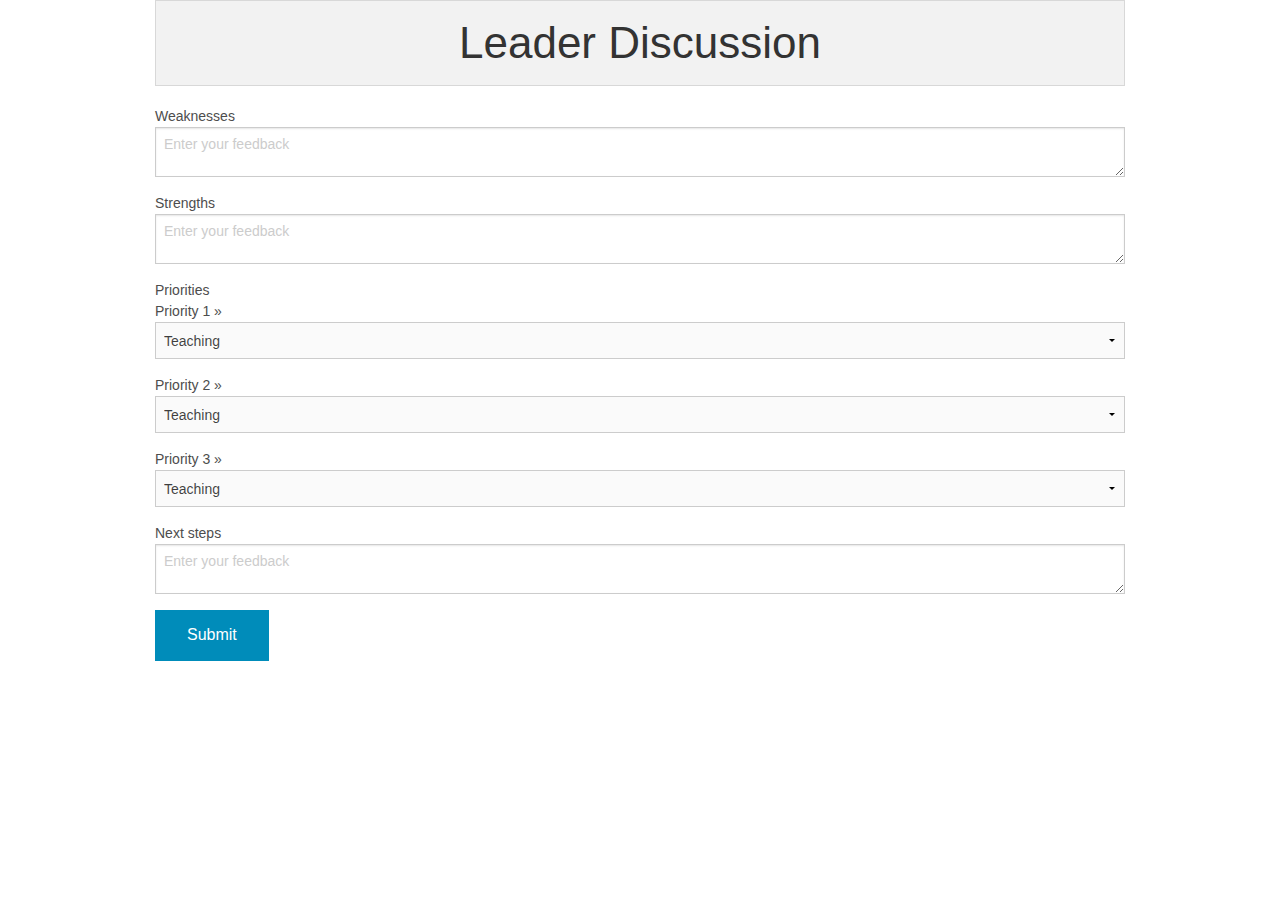
==== frontend/foundation/discussion.html @ 1d6200ba "add discussion feedback" ====
<!doctype html>
<html class="no-js" lang="en">
  <head>
    <meta charset="utf-8" />
    <meta name="viewport" content="width=device-width, initial-scale=1.0" />
    <title>Discussion</title>
    <link rel="stylesheet" href="css/foundation.css" />
    <link rel="stylesheet" href="css/app.css">
    <link rel="stylesheet" href="foundation-icons/foundation-icons.css">
    <script src="js/vendor/modernizr.js"></script>
  </head>
  <body>
     <div class="row">
        <div class="large-12 columns center">
          <div class="panel">
            <h1 style="text-align:center;">Leader Discussion</h1>
          </div>
        </div>
      </div>
       


    <form action="./php-scripts/classroomfeedback.php" method="post">
      <div class="row">
        <div class="large-12 columns">
          <label>Weaknesses
            <textarea name="q1" placeholder="Enter your feedback"></textarea>
          </label>
        </div>
        </div>
      </div>
      <div class="row">
        <div class="large-12 columns">
          <label>Strengths
            <textarea name="q2" placeholder="Enter your feedback"></textarea>
          </label>
        </div>
        </div>
      </div>
      <div class="row">
        <div class="large-12 columns">
          <label>Priorities
            <label>Priority 1 &raquo;</label>
            <select>
              <option value="teach">Teaching</option>
              <option value="infra">Infrastructure</option>
              <option value="lead">Leading</option>
            </select>
            <label>Priority 2 &raquo;</label>
            <select>
              <option value="teach">Teaching</option>
              <option value="infra">Infrastructure</option>
              <option value="lead">Leading</option>
            </select>
          </label>
          <label>Priority 3 &raquo;</label>
            <select>
              <option value="teach">Teaching</option>
              <option value="infra">Infrastructure</option>
              <option value="lead">Leading</option>
            </select>
          </label>
        </div>
        </div>
      </div>
      <div class="row">
        <div class="large-12 columns">
          <label>Next steps
            <textarea name="q5" placeholder="Enter your feedback"></textarea>
          </label>
        </div>
      </div>
      <div class="row">
        <div class="large-12 columns">
          <input type="submit" name="submit" class="button">
        </div>
      </div>
    </form>
    
    <script src="js/vendor/jquery.js"></script>
    <script src="js/foundation.min.js"></script>
    <script>
      $(document).foundation();
    </script>
  </body>
</html>
---- frontend/foundation/css/app.css ----
.student-details {
	color: #F18446;
	background-color: #393939;
	margin-bottom: 0px;
	margin-top: 0px;
}

.student-details a {
	color: #F18446;
}
.year1-marks-details {
	color: #F18446;
	background-color: #474747;
	margin-bottom: 0px;
	margin-top: 0px;
}

.year2-marks-details {
	color: #F18446;
	background-color: #575757; 
}
.nav-bar {
    color: #E6E6E6;
    background-color: #2E2E2E;
    text-align: center;
	margin-bottom: 0px !important;
	margin-top: 0px !important;
}


.nav-bar .title {
	font-family: 'Carrois Gothic SC', sans-serif;
	font-size: 3em;
}

.nav-bar a,
.nav-bar a label{
	color: #E6E6E6;
}

@media only screen and (max-width: 40em) { 
	.nav-bar .title {
		font-family: 'Carrois Gothic SC', sans-serif;
		font-size: 1em;
	}

}


.main-heading {
	font-size: 4em;
    color: #E6E6E6;
    background-color: #2E2E2E;
    text-align: center;
	font-family: 'Carrois Gothic SC', sans-serif;
	margin-bottom: 0px !important;
	margin-top: 0px !important;
}

.subheading {
	font-family: 'Roboto Slab', sans-serif;
	color: #E6E6E6;
}

.marks-subheading {
	font-family: 'Roboto Slab', sans-serif;
	color: #E6E6E6;
	text-align: center;
	margin-bottom: 0px !important;
	margin-top: 0px !important;
}

.info {
	font-family: 'Carrois Gothic SC', sans-serif;
	color: #E6E6E6;
}

.roll-number label {
	font-size: 2em;
	color: #E6E6E6;
}

.student-details button {
	color: #F18446;
	background-color: #393939;
}

input[type="text"],
input[type="number"],
button[type="button"]{
	background-color: #6E6E6E;
}

body {
    overflow-x: hidden;
    font-family: "Roboto Slab","Helvetica Neue",Helvetica,Arial,sans-serif;
    
    /*color: #FFF;*/
}
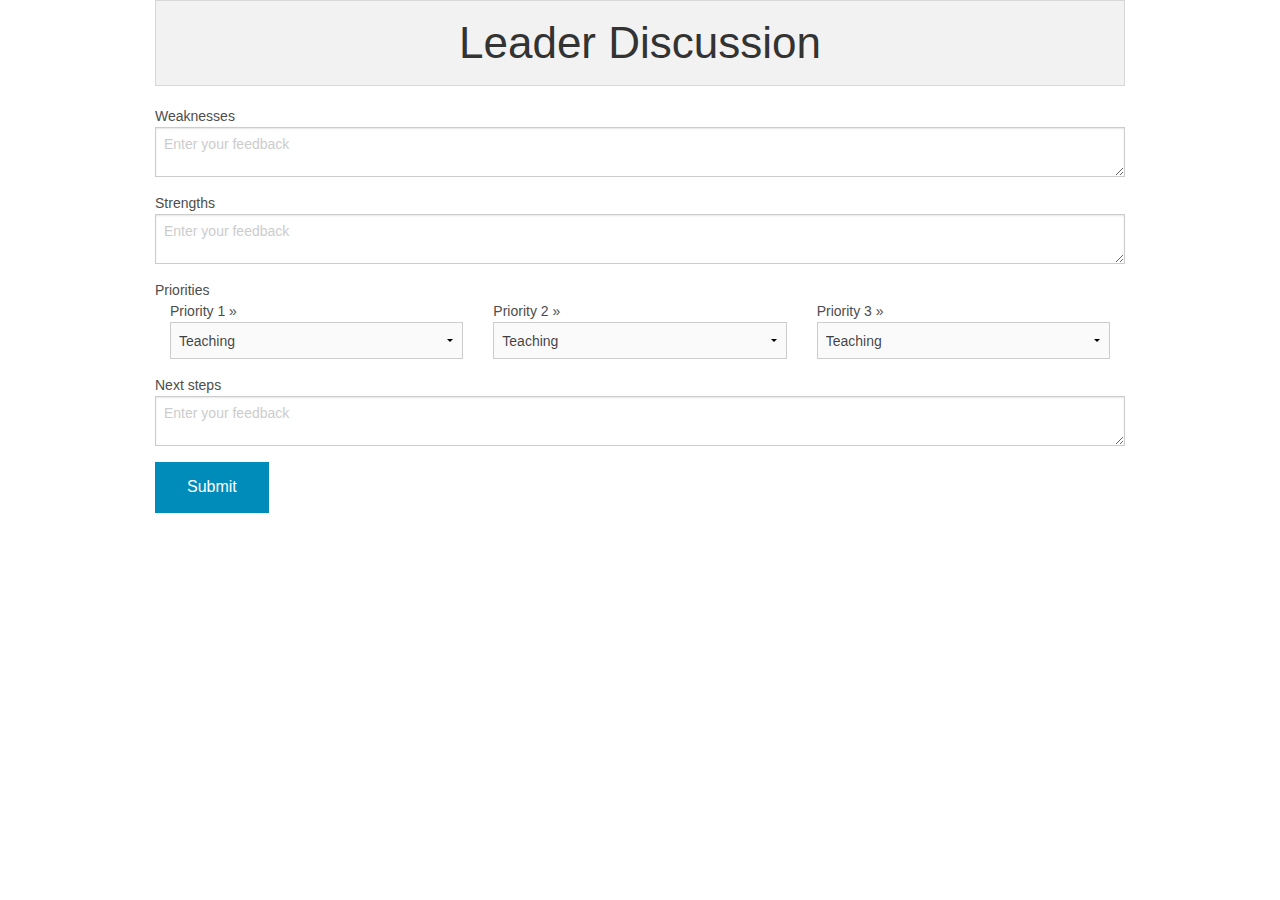
==== commit ef05a295: "add dropdown menu for priorities" ====
--- a/frontend/foundation/discussion.html
+++ b/frontend/foundation/discussion.html
@@ -20,7 +20,7 @@
        
 
 
-    <form action="./php-scripts/classroomfeedback.php" method="post">
+    <form action="./php-scripts/discussionfeedback.php" method="post">
       <div class="row">
         <div class="large-12 columns">
           <label>Weaknesses
@@ -39,27 +39,34 @@
       </div>
       <div class="row">
         <div class="large-12 columns">
-          <label>Priorities
-            <label>Priority 1 &raquo;</label>
-            <select>
-              <option value="teach">Teaching</option>
-              <option value="infra">Infrastructure</option>
-              <option value="lead">Leading</option>
-            </select>
-            <label>Priority 2 &raquo;</label>
-            <select>
-              <option value="teach">Teaching</option>
-              <option value="infra">Infrastructure</option>
-              <option value="lead">Leading</option>
-            </select>
-          </label>
-          <label>Priority 3 &raquo;</label>
-            <select>
-              <option value="teach">Teaching</option>
-              <option value="infra">Infrastructure</option>
-              <option value="lead">Leading</option>
-            </select>
-          </label>
+          <label>Priorities</label>
+            <div class="large-4 columns">
+              <label>Priority 1 &raquo;</label>
+              <select>
+                <option value="teach">Teaching</option>
+                <option value="infra">Infrastructure</option>
+                <option value="lead">Leading</option>
+                <option value="nill">None</option>
+              </select>
+            </div>
+            <div class="large-4 columns">
+              <label>Priority 2 &raquo;</label>
+              <select>
+                <option value="teach">Teaching</option>
+                <option value="infra">Infrastructure</option>
+                <option value="lead">Leading</option>
+                <option value="nill">None</option>
+              </select>
+            </div>
+            <div class="large-4 columns">
+              <label>Priority 3 &raquo;</label>
+              <select>
+                <option value="teach">Teaching</option>
+                <option value="infra">Infrastructure</option>
+                <option value="lead">Leading</option>
+                <option value="nill">None</option>
+              </select>
+            </div>
         </div>
         </div>
       </div>
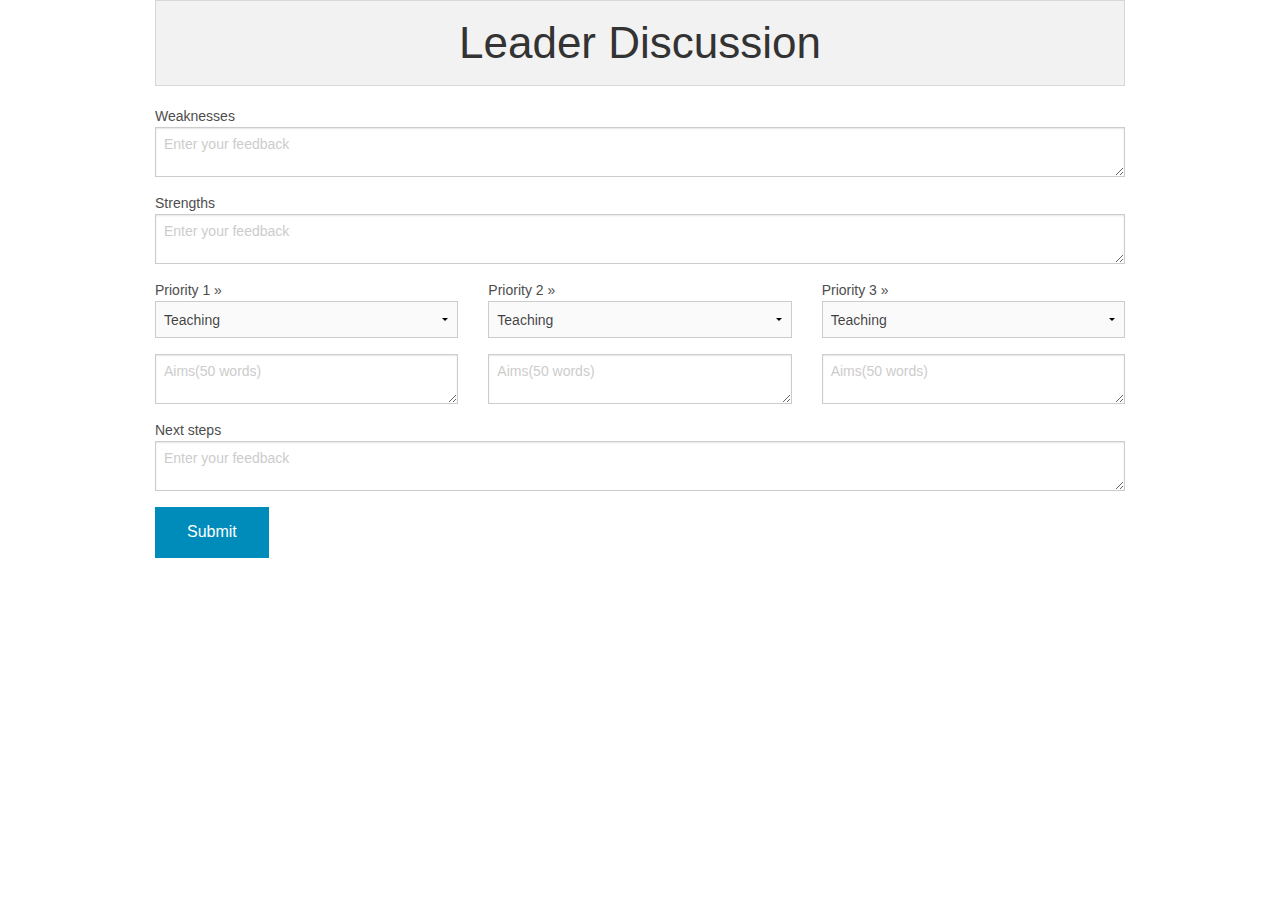
==== commit 429963f7: "updates" ====
--- a/frontend/foundation/discussion.html
+++ b/frontend/foundation/discussion.html
@@ -38,35 +38,36 @@
         </div>
       </div>
       <div class="row">
-        <div class="large-12 columns">
-          <label>Priorities</label>
-            <div class="large-4 columns">
-              <label>Priority 1 &raquo;</label>
-              <select>
-                <option value="teach">Teaching</option>
-                <option value="infra">Infrastructure</option>
-                <option value="lead">Leading</option>
-                <option value="nill">None</option>
-              </select>
-            </div>
-            <div class="large-4 columns">
-              <label>Priority 2 &raquo;</label>
-              <select>
-                <option value="teach">Teaching</option>
-                <option value="infra">Infrastructure</option>
-                <option value="lead">Leading</option>
-                <option value="nill">None</option>
-              </select>
-            </div>
-            <div class="large-4 columns">
-              <label>Priority 3 &raquo;</label>
-              <select>
-                <option value="teach">Teaching</option>
-                <option value="infra">Infrastructure</option>
-                <option value="lead">Leading</option>
-                <option value="nill">None</option>
-              </select>
-            </div>
+        <div class="large-4 columns">
+            <label>Priority 1 &raquo;</label>
+            <select>
+              <option value="teach">Teaching</option>
+              <option value="infra">Infrastructure</option>
+              <option value="lead">Leading</option>
+              <option value="nill">None</option>
+            </select>
+            <textarea name="q2" placeholder="Aims(50 words)"></textarea>
+          </div>
+          <div class="large-4 columns">
+            <label>Priority 2 &raquo;</label>
+            <select>
+              <option value="teach">Teaching</option>
+              <option value="infra">Infrastructure</option>
+              <option value="lead">Leading</option>
+              <option value="nill">None</option>
+            </select>
+            <textarea name="q2" placeholder="Aims(50 words)"></textarea>
+          </div>
+          <div class="large-4 columns">
+            <label>Priority 3 &raquo;</label>
+            <select>
+              <option value="teach">Teaching</option>
+              <option value="infra">Infrastructure</option>
+              <option value="lead">Leading</option>
+              <option value="nill">None</option>
+            </select>
+            <textarea name="q2" placeholder="Aims(50 words)"></textarea>
+          </div>
         </div>
         </div>
       </div>
@@ -81,7 +82,6 @@
         <div class="large-12 columns">
           <input type="submit" name="submit" class="button">
         </div>
-      </div>
     </form>
     
     <script src="js/vendor/jquery.js"></script>
